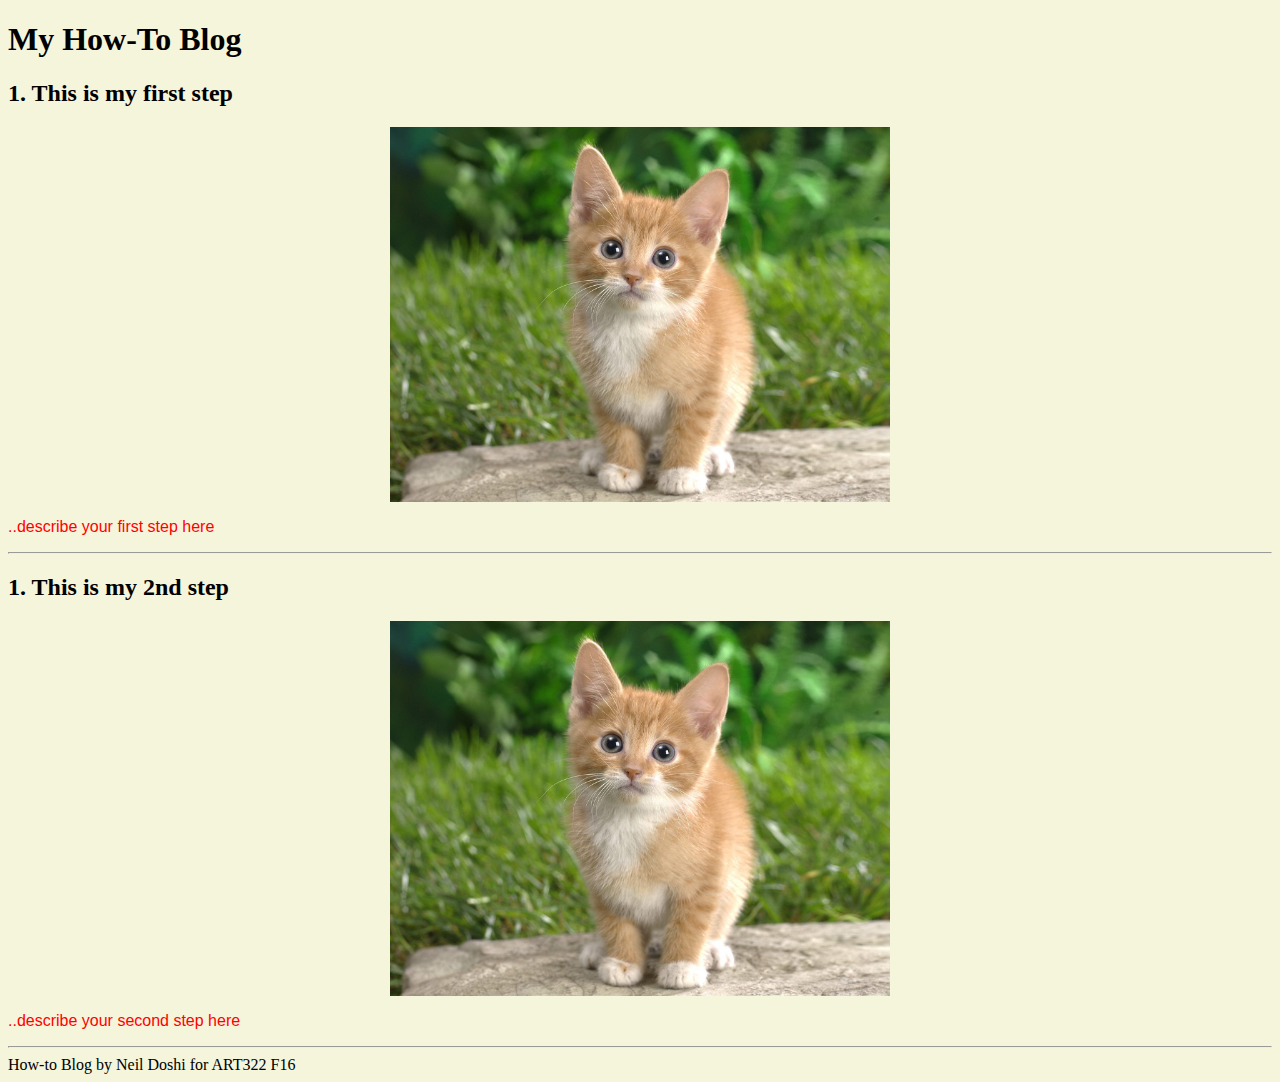
==== index.html @ 09e5a5a2 "Add files via upload" ====
<!DOCTYPE html>
<html>
	 <!-- Anything inside of the <head>...</head> is extra stuff used to make the site run -->
  <head>
  	<!-- The title of the page you are on. Appears in a browser tab -->
    <title>My How-To Blog</title>
    
    <meta name="viewport" content="width=device-width, initial-scale=1">
   
   <!-- link to external stylesheet -->
   	<link rel="stylesheet" type="text/css" href="style.css">
   

  </head>
  
  <!-- Anything inside of the <body>...</body> is everything you see on a webpage -->
  <body>
    <!-- 
    
		The <header> element represents a container for introductory content or a set of navigational links.

		A <header> element typically contains:

		one or more heading elements (<h1> - <h6>)
		logo or icon
		authorship information
		You can have several <header> elements in one document.
		
     -->
     
      <header>
        <h1>My How-To Blog</h1>
      </header>
    
    <!-- 
		This is where the blog starts. 
  
		Below HTML is the first post.
		Start by changing the text in the post to your own content.    
	-->
	
		<!-- defines a type of division or a section in an HTML document -->
      <article>
        
        <!-- <h1> defines the most important heading. <h6> defines the least important heading. -->
        <h2>1. This is my first step</h2>
  
  		<!-- <img> defines an image to show. Requires the "src" attribute which is the image address -->
        <img src="cat.jpg" width="500px" alt="cat" />
    
        <!-- <p> defines a paragraph -->
        <p>..describe your first step here </p>
        
        <!-- <hr> element is used to separate content (or define a change) in an HTML page. -->
        <hr>
      
      </article>

    <article>

      <h2>1. This is my 2nd step</h2>

      <img src="cat.jpg" width="500px" alt="cat" />

      <p>..describe your second step here </p>

      <hr>

    </article>
    
      <!-- 

You will need more steps:
Copy the HTML for a <article> and paste it below this comment
-->

    <!-- This is the footer. Put any extra information here, such as your name, email, etc. -->
      <footer>
        How-to Blog by Neil Doshi for ART322 F16
      </footer>

  </body>
</html>
---- style.css ----
body {
  font-family: "helvetica, sans-serif";
  background-color: beige; 
}

p {
  color:red;
  font-family: "helvetica";

}

img {
  
  display: block; 
  margin: 0 auto;
  
}
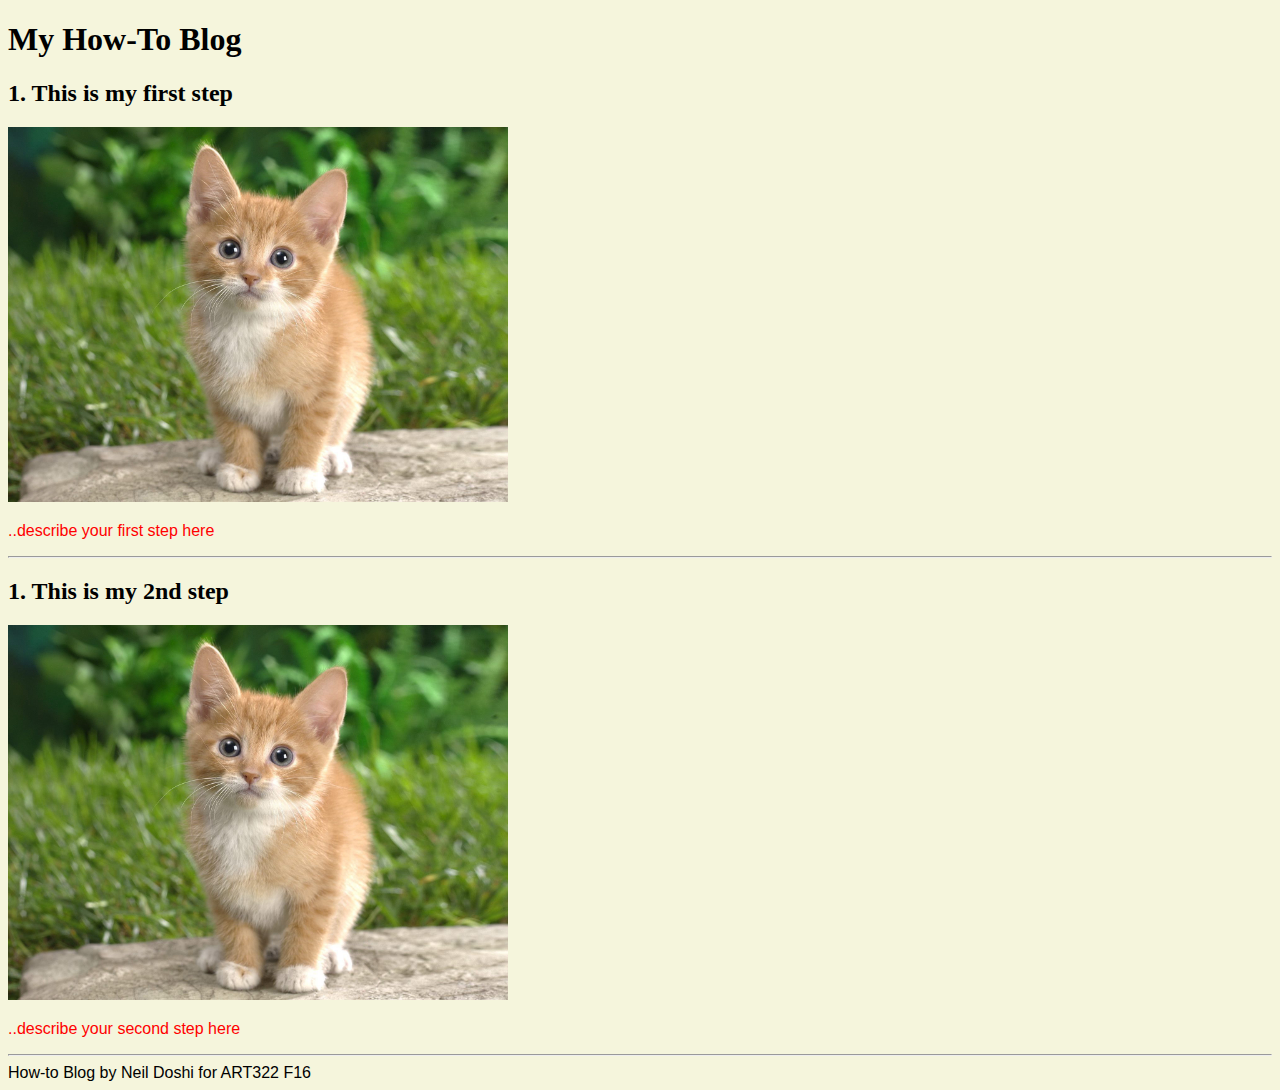
==== commit 6fc908e0: "Clean Up" ====
--- a/index.html
+++ b/index.html
@@ -1,22 +1,24 @@
 <!DOCTYPE html>
 <html>
-	 <!-- Anything inside of the <head>...</head> is extra stuff used to make the site run -->
-  <head>
-  	<!-- The title of the page you are on. Appears in a browser tab -->
+<!-- This is a comment. It is not visible on the webpage -->
+<!-- Anything inside of the <head>...</head> is extra stuff used to make the site run -->
+
+<head>
+    <!-- The title of the page you are on. Appears in a browser tab -->
     <title>My How-To Blog</title>
-    
+
     <meta name="viewport" content="width=device-width, initial-scale=1">
-   
-   <!-- link to external stylesheet -->
-   	<link rel="stylesheet" type="text/css" href="style.css">
-   
 
-  </head>
-  
-  <!-- Anything inside of the <body>...</body> is everything you see on a webpage -->
-  <body>
+    <!-- link to stylesheet -->
+    <link rel="stylesheet" type="text/css" href="style.css">
+
+
+</head>
+
+<!-- Anything inside of the <body>...</body> is everything you see on a webpage -->
+
+<body>
     <!-- 
-    
 		The <header> element represents a container for introductory content or a set of navigational links.
 
 		A <header> element typically contains:
@@ -24,61 +26,61 @@
 		one or more heading elements (<h1> - <h6>)
 		logo or icon
 		authorship information
-		You can have several <header> elements in one document.
-		
+		You can have several <header> elements in one document.	
      -->
-     
-      <header>
+
+    <header>
         <h1>My How-To Blog</h1>
-      </header>
-    
+    </header>
+
     <!-- 
-		This is where the blog starts. 
+	This is where the blog starts. 
   
-		Below HTML is the first post.
-		Start by changing the text in the post to your own content.    
+	Below HTML is the first post.
+	Start by changing the text in the post to your own content.    
 	-->
-	
-		<!-- defines a type of division or a section in an HTML document -->
-      <article>
-        
+
+    <!-- defines a type of division or a section in an HTML document -->
+    <article>
+
         <!-- <h1> defines the most important heading. <h6> defines the least important heading. -->
         <h2>1. This is my first step</h2>
-  
-  		<!-- <img> defines an image to show. Requires the "src" attribute which is the image address -->
+
+        <!-- <img> defines an image to show. Requires the "src" attribute which is the image address -->
         <img src="cat.jpg" width="500px" alt="cat" />
-    
+
         <!-- <p> defines a paragraph -->
         <p>..describe your first step here </p>
-        
+
         <!-- <hr> element is used to separate content (or define a change) in an HTML page. -->
         <hr>
-      
-      </article>
+
+    </article>
 
     <article>
 
-      <h2>1. This is my 2nd step</h2>
+        <h2>1. This is my 2nd step</h2>
 
-      <img src="cat.jpg" width="500px" alt="cat" />
+        <img src="cat.jpg" width="500px" alt="cat" />
 
-      <p>..describe your second step here </p>
+        <p>..describe your second step here </p>
 
-      <hr>
+        <hr>
 
     </article>
-    
-      <!-- 
 
-You will need more steps:
-Copy the HTML for a <article> and paste it below this comment
--->
+    <!-- 
+
+    You will need more steps:
+    Copy the HTML for a <article> and paste it below this comment
+
+    -->
 
     <!-- This is the footer. Put any extra information here, such as your name, email, etc. -->
-      <footer>
+    <footer>
         How-to Blog by Neil Doshi for ART322 F16
-      </footer>
+    </footer>
 
-  </body>
+</body>
+
 </html>
-
--- a/style.css
+++ b/style.css
@@ -1,17 +1,11 @@
 body {
-  font-family: "helvetica, sans-serif";
+  font-family: "Helvetica", sans-serif;
   background-color: beige; 
 }
 
 p {
   color:red;
-  font-family: "helvetica";
-
 }
 
-img {
-  
-  display: block; 
-  margin: 0 auto;
-  
-}+h1,h2,h3,h4,h5,h6 {
+  font-family: "Times New Roman", serif;
